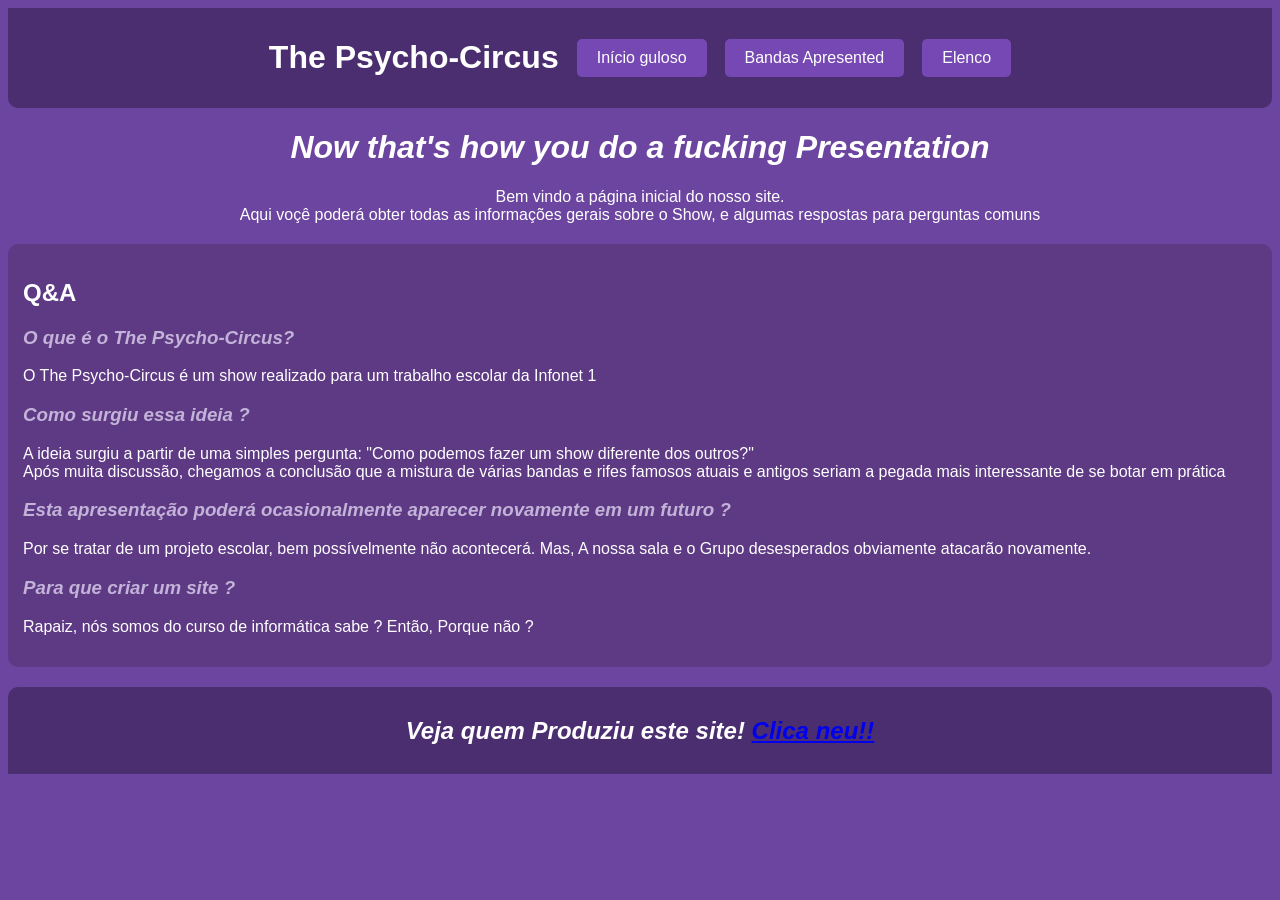
==== index.html @ 0d00da0d "Primeira Subida de arquivos - Arquivos principais" ====
<!DOCTYPE html>
<html lang="en">
<head>
    <meta charset="UTF-8">
    <meta name="viewport" content="width=device-width, initial-scale=1.0">
    <title>Holy moly guys it's ROCK!!!</title>
    <link rel="stylesheet" href="CSSs/gulosinho.css">
</head>
<body>
    <header>
        <h1>The Psycho-Circus</h1>
        <a href="index.html"><button>Início guloso</button></a>
        <a href="bandinha.html"><button>Bandas Apresented</button></a>
        <a href="pessoal_foda.html"><button>Elenco</button></a>
    </header>
    <div>
        <h1><i>Now that's how you do a fucking Presentation</i></h1>
        <p>Bem vindo a página inicial do nosso site.<br>Aqui voçê poderá obter todas as informações gerais sobre o Show, e algumas respostas para perguntas comuns</p>
        <div id="qea">
            <h2>Q&A</h2>
            <h3>O que é o The Psycho-Circus?</h3>
            <p>O The Psycho-Circus é um show realizado para um trabalho escolar da Infonet 1</p>
            <h3>Como surgiu essa ideia ?</h3>
            <p>A ideia surgiu a partir de uma simples pergunta: "Como podemos fazer um show diferente dos outros?"<br>Após muita discussão, chegamos a conclusão que a mistura de várias bandas e rifes famosos atuais e antigos seriam a pegada mais interessante de se botar em prática</p>
            <h3>Esta apresentação poderá ocasionalmente aparecer novamente em um futuro ?</i></h3>
            <p>Por se tratar de um projeto escolar, bem possívelmente não acontecerá. Mas, A nossa sala e o Grupo desesperados obviamente atacarão novamente.</p>
            <h3>Para que criar um site ?</h3>
            <p>Rapaiz, nós somos do curso de informática sabe ? Então, Porque não ?</p>
        </div>
    </div>
    <footer>
        <h2><i>Veja quem Produziu este site! <a href="nois">Clica neu!!</a></i></h2>
    </footer>
</body>
</html>
---- CSSs/gulosinho.css ----
body{
    background-color: #6c45a0;
    color: #FFFFFF;
    font-size: 16px;
    font-family: 'Arial Black', Gadget, sans-serif;
    text-align: center;
    justify-content: center;
}
button{
    background-color: #7648b3;
    color: #FFFFFF;
    padding: 10px 20px;
    border: none;
    border-radius: 5px;
    cursor: pointer;
    font-size: 16px;
}
button:hover{
    background-color: #5e3a85;
    transition: 0.3s;
    transform: scale(1.05);
}
button:active{
    background-color: #2e184b;
    transition: 0.3s;
    transform: scale(0.95);
}
header{
    background-color: #4b2e70;
    border-radius: 0 0 10px 10px;
    padding: 10px;
    display: flex;
    align-items: center;
    justify-content: center;
    gap: 18px;
}
footer{
    background-color: #4b2e70;
    padding: 10px;
    margin-top: 20px;
    border-radius: 10px 10px 0 0;
}
#qea{
    background-color: #5e3a85;
    padding: 15px;
    border-radius: 10px;
    margin-top: 20px;
    text-align: left;
}
#qea h3{
    color: #c3b3d8;
    font-style: italic;
}
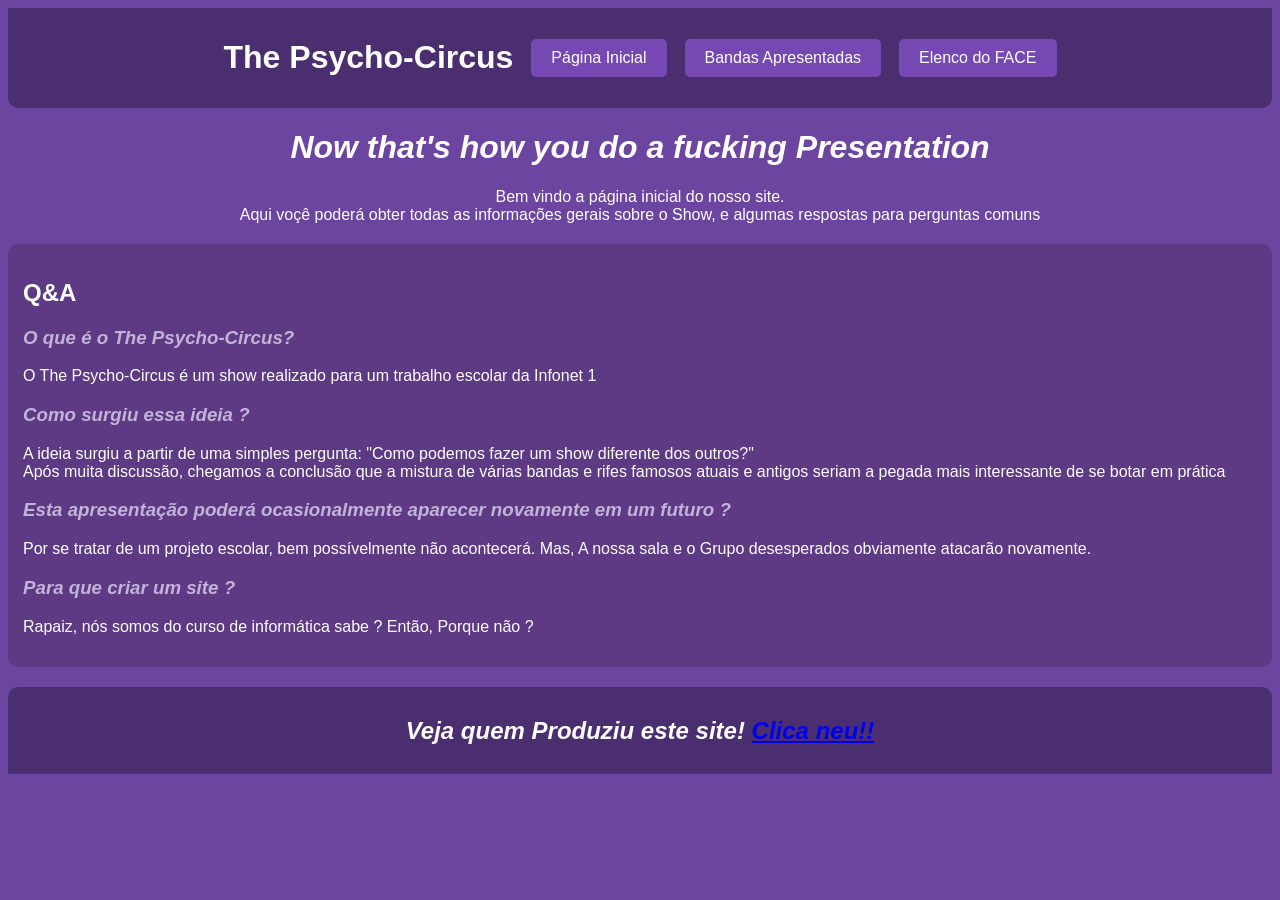
==== commit 7330d332: "Atualizar o index.html Regionalização do código da página + Troca do texto dos botões do menu + Troc" ====
--- a/index.html
+++ b/index.html
@@ -1,17 +1,17 @@
 <!DOCTYPE html>
-<html lang="en">
+<html lang="pt-br">
 <head>
     <meta charset="UTF-8">
     <meta name="viewport" content="width=device-width, initial-scale=1.0">
-    <title>Holy moly guys it's ROCK!!!</title>
+    <title>That's How You ROCK!!!</title>
     <link rel="stylesheet" href="CSSs/gulosinho.css">
 </head>
 <body>
     <header>
         <h1>The Psycho-Circus</h1>
-        <a href="index.html"><button>Início guloso</button></a>
-        <a href="bandinha.html"><button>Bandas Apresented</button></a>
-        <a href="pessoal_foda.html"><button>Elenco</button></a>
+                <a href="index.html"><button>Página Inicial</button></a>
+        <a href="bandinha.html"><button>Bandas Apresentadas</button></a>
+        <a href="pessoal_foda.html"><button>Elenco do FACE</button></a>
     </header>
     <div>
         <h1><i>Now that's how you do a fucking Presentation</i></h1>
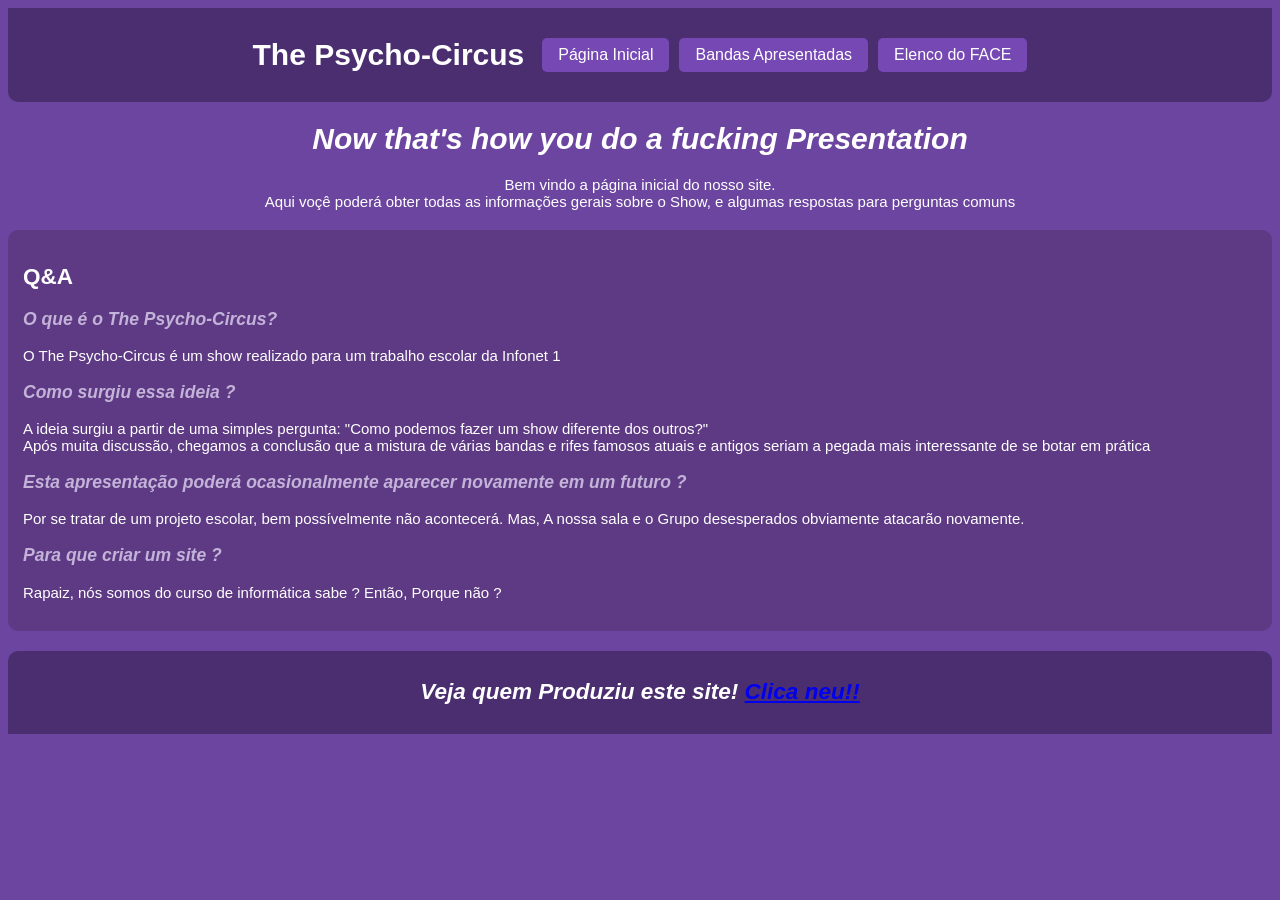
==== commit def40b4a: "Atualização de qualidade de vida e correção de interface Navegação principal do site mudada agora pa" ====
--- a/index.html
+++ b/index.html
@@ -9,9 +9,11 @@
 <body>
     <header>
         <h1>The Psycho-Circus</h1>
-                <a href="index.html"><button>Página Inicial</button></a>
-        <a href="bandinha.html"><button>Bandas Apresentadas</button></a>
-        <a href="pessoal_foda.html"><button>Elenco do FACE</button></a>
+        <div class="Bmenu">
+            <a href="index.html"><button>Página Inicial</button></a>
+            <a href="bandinha.html"><button>Bandas Apresentadas</button></a>
+            <a href="pessoal_foda.html"><button>Elenco do FACE</button></a>
+        </div>
     </header>
     <div>
         <h1><i>Now that's how you do a fucking Presentation</i></h1>
@@ -29,7 +31,7 @@
         </div>
     </div>
     <footer>
-        <h2><i>Veja quem Produziu este site! <a href="nois">Clica neu!!</a></i></h2>
+        <h2><i>Veja quem Produziu este site! <a href="nois.html">Clica neu!!</a></i></h2>
     </footer>
 </body>
 </html>
--- a/CSSs/gulosinho.css
+++ b/CSSs/gulosinho.css
@@ -1,7 +1,7 @@
 body{
     background-color: #6c45a0;
     color: #FFFFFF;
-    font-size: 16px;
+    font-size: 15px;
     font-family: 'Arial Black', Gadget, sans-serif;
     text-align: center;
     justify-content: center;
@@ -9,7 +9,7 @@
 button{
     background-color: #7648b3;
     color: #FFFFFF;
-    padding: 10px 20px;
+    padding: 8px 16px;
     border: none;
     border-radius: 5px;
     cursor: pointer;
@@ -34,6 +34,11 @@
     justify-content: center;
     gap: 18px;
 }
+.Bmenu{
+    display: flex;
+    justify-content: center;
+    gap: 10px;
+}
 footer{
     background-color: #4b2e70;
     padding: 10px;
@@ -50,4 +55,53 @@
 #qea h3{
     color: #c3b3d8;
     font-style: italic;
+}
+/* Celulares maiores e tablets comuns */
+@media screen and (max-width: 1080px){
+    button{
+        font-size: 13px;
+    }
+}
+
+/* Celulares e telas pequenas */
+@media screen and (max-width: 768px){
+    header{
+        padding: 15px 8px;
+        gap: 10px;
+        flex-direction: column;
+    }
+    footer{
+        padding: 12px 8px;
+        font-size: 13px;
+    }
+    body{
+        font-size: 14px;
+    }
+    button{
+        font-size: 12px;
+        padding: 6px 12px;
+    }
+}
+
+/* Celulares muito pequenos */
+@media screen and (max-width: 480px){
+    header{
+        padding: 12px 5px;
+        gap: 8px;
+    }
+    footer{
+        padding: 10px 5px;
+        font-size: 12px;
+    }
+    body{
+        font-size: 13px;
+    }
+    button{
+        font-size: 11px;
+        padding: 5px 10px;
+    }
+    #qea{
+        padding: 10px;
+        margin-top: 15px;
+    }
 }
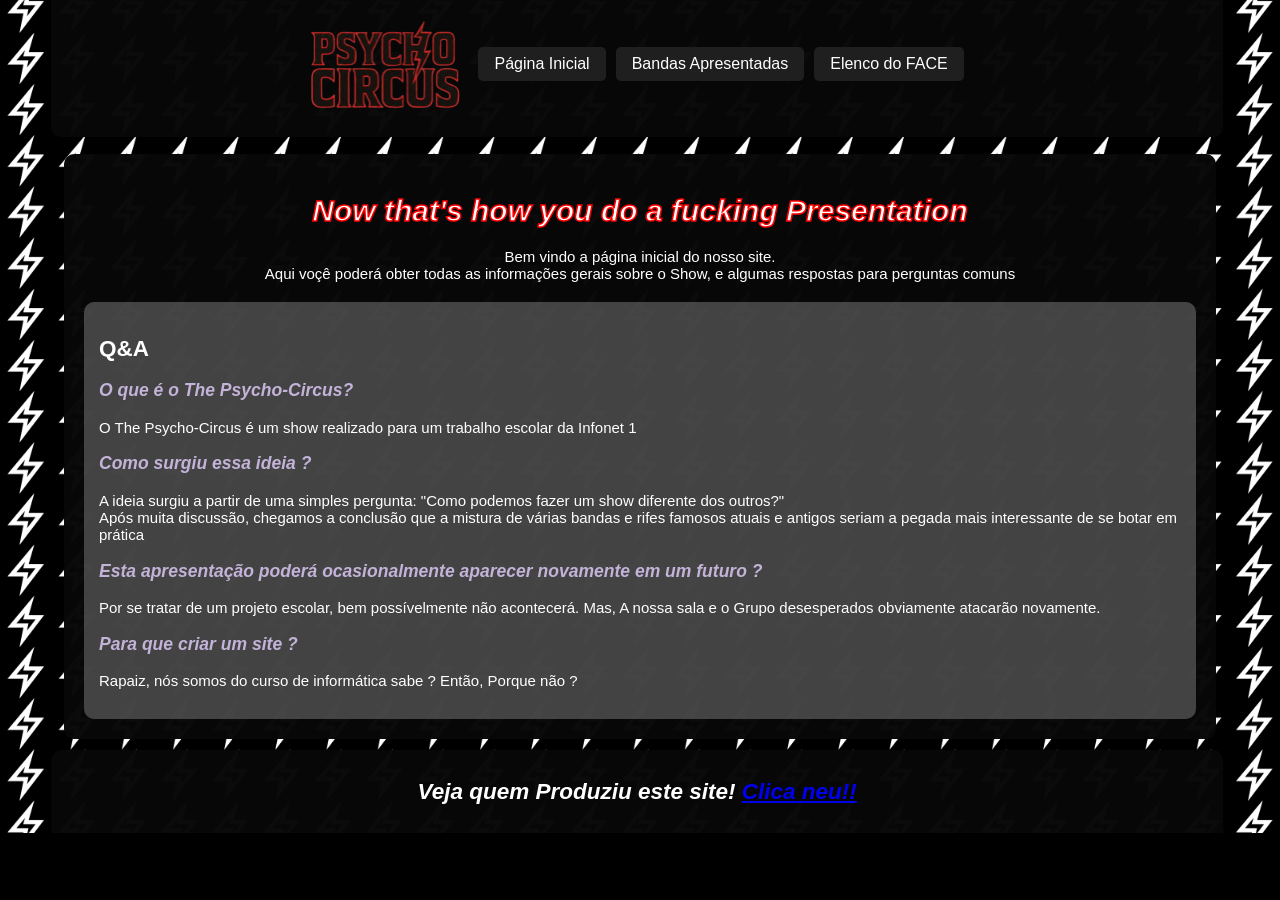
==== commit f295daab: "Repaginação completa da interface Subida de arquivos de atualização da interface principal do site e" ====
--- a/index.html
+++ b/index.html
@@ -7,31 +7,33 @@
     <link rel="stylesheet" href="CSSs/gulosinho.css">
 </head>
 <body>
-    <header>
-        <h1>The Psycho-Circus</h1>
-        <div class="Bmenu">
-            <a href="index.html"><button>Página Inicial</button></a>
-            <a href="bandinha.html"><button>Bandas Apresentadas</button></a>
-            <a href="pessoal_foda.html"><button>Elenco do FACE</button></a>
+    <div class="fundo">
+        <header>
+            <img src="imgs/LogoP.png">
+            <div class="Bmenu">
+                <a href="index.html"><button>Página Inicial</button></a>
+                <a href="bandinha.html"><button>Bandas Apresentadas</button></a>
+                <a href="pessoal_foda.html"><button>Elenco do FACE</button></a>
+            </div>
+        </header>
+        <div class="conteudo">
+            <h1><i>Now that's how you do a fucking Presentation</i></h1>
+            <p>Bem vindo a página inicial do nosso site.<br>Aqui voçê poderá obter todas as informações gerais sobre o Show, e algumas respostas para perguntas comuns</p>
+            <div id="qea">
+                <h2>Q&A</h2>
+                <h3>O que é o The Psycho-Circus?</h3>
+                <p>O The Psycho-Circus é um show realizado para um trabalho escolar da Infonet 1</p>
+                <h3>Como surgiu essa ideia ?</h3>
+                <p>A ideia surgiu a partir de uma simples pergunta: "Como podemos fazer um show diferente dos outros?"<br>Após muita discussão, chegamos a conclusão que a mistura de várias bandas e rifes famosos atuais e antigos seriam a pegada mais interessante de se botar em prática</p>
+                <h3>Esta apresentação poderá ocasionalmente aparecer novamente em um futuro ?</i></h3>
+                <p>Por se tratar de um projeto escolar, bem possívelmente não acontecerá. Mas, A nossa sala e o Grupo desesperados obviamente atacarão novamente.</p>
+                <h3>Para que criar um site ?</h3>
+                <p>Rapaiz, nós somos do curso de informática sabe ? Então, Porque não ?</p>
+            </div>
         </div>
-    </header>
-    <div>
-        <h1><i>Now that's how you do a fucking Presentation</i></h1>
-        <p>Bem vindo a página inicial do nosso site.<br>Aqui voçê poderá obter todas as informações gerais sobre o Show, e algumas respostas para perguntas comuns</p>
-        <div id="qea">
-            <h2>Q&A</h2>
-            <h3>O que é o The Psycho-Circus?</h3>
-            <p>O The Psycho-Circus é um show realizado para um trabalho escolar da Infonet 1</p>
-            <h3>Como surgiu essa ideia ?</h3>
-            <p>A ideia surgiu a partir de uma simples pergunta: "Como podemos fazer um show diferente dos outros?"<br>Após muita discussão, chegamos a conclusão que a mistura de várias bandas e rifes famosos atuais e antigos seriam a pegada mais interessante de se botar em prática</p>
-            <h3>Esta apresentação poderá ocasionalmente aparecer novamente em um futuro ?</i></h3>
-            <p>Por se tratar de um projeto escolar, bem possívelmente não acontecerá. Mas, A nossa sala e o Grupo desesperados obviamente atacarão novamente.</p>
-            <h3>Para que criar um site ?</h3>
-            <p>Rapaiz, nós somos do curso de informática sabe ? Então, Porque não ?</p>
-        </div>
+        <footer>
+            <h2><i>Veja quem Produziu este site! <a href="nois.html">Clica neu!!</a></i></h2>
+        </footer>
     </div>
-    <footer>
-        <h2><i>Veja quem Produziu este site! <a href="nois.html">Clica neu!!</a></i></h2>
-    </footer>
 </body>
 </html>
--- a/CSSs/gulosinho.css
+++ b/CSSs/gulosinho.css
@@ -1,13 +1,35 @@
 body{
-    background-color: #6c45a0;
+    background: #000000;
+    transition:linear 5s;
     color: #FFFFFF;
     font-size: 15px;
     font-family: 'Arial Black', Gadget, sans-serif;
     text-align: center;
     justify-content: center;
+    padding: 0;
+    margin: 0;
+}
+.fundo{
+    background: url('../imgs/FRaio.png') repeat center/cover;
+    background-size: 4vw;
+    animation: parallax 9999s linear infinite;
+
+}
+.conteudo{
+    position: relative;
+    top: 1vh;
+    left: 5%;
+    width: 90vw;
+    background-color: #080808fb;
+    border-radius: 10px;
+    padding: 20px;
+    box-sizing: border-box;
+}
+h1{
+    -webkit-text-stroke: 1.5px rgb(255, 0, 0);
 }
 button{
-    background-color: #7648b3;
+    background-color: #1f1f1f;
     color: #FFFFFF;
     padding: 8px 16px;
     border: none;
@@ -16,17 +38,21 @@
     font-size: 16px;
 }
 button:hover{
-    background-color: #5e3a85;
+    background-color: #7c7c7c;
     transition: 0.3s;
     transform: scale(1.05);
 }
 button:active{
-    background-color: #2e184b;
+    background-color: #1b1b1b;
     transition: 0.3s;
     transform: scale(0.95);
 }
 header{
-    background-color: #4b2e70;
+    position: relative;
+    top: -8px;
+    left: 4%;
+    width: 90vw;
+    background-color: #080808fb;
     border-radius: 0 0 10px 10px;
     padding: 10px;
     display: flex;
@@ -34,19 +60,29 @@
     justify-content: center;
     gap: 18px;
 }
+header img{
+    height: auto;
+    width: 13%;
+}
 .Bmenu{
     display: flex;
     justify-content: center;
     gap: 10px;
 }
 footer{
-    background-color: #4b2e70;
+    position: sticky;
+    left: 4%;
+    width: 90vw;
+    bottom: -2vh;
+    background-color: #080808fb;
+    border-radius: 0 0 10px 10px;
     padding: 10px;
     margin-top: 20px;
+    margin-bottom: -10px;
     border-radius: 10px 10px 0 0;
 }
 #qea{
-    background-color: #5e3a85;
+    background-color: #7c7c7c85;
     padding: 15px;
     border-radius: 10px;
     margin-top: 20px;
@@ -62,13 +98,19 @@
         font-size: 13px;
     }
 }
-
 /* Celulares e telas pequenas */
-@media screen and (max-width: 768px){
+@media screen and (max-width:720px){
+    .fundo{
+        background-size: 6vw;
+    }
     header{
         padding: 15px 8px;
         gap: 10px;
         flex-direction: column;
+    }
+    header img{
+        width: 30%;
+        margin: -3%;
     }
     footer{
         padding: 12px 8px;
@@ -82,16 +124,17 @@
         padding: 6px 12px;
     }
 }
-
 /* Celulares muito pequenos */
-@media screen and (max-width: 480px){
+@media screen and (max-width: 540px){
     header{
         padding: 12px 5px;
         gap: 8px;
+        width: 93vw;
     }
     footer{
         padding: 10px 5px;
         font-size: 12px;
+        width: 93vw;
     }
     body{
         font-size: 13px;
@@ -104,4 +147,12 @@
         padding: 10px;
         margin-top: 15px;
     }
+}
+@keyframes parallax {
+    from{
+        background-position: 0 0;
+    }
+    to{
+        background-position: -40000vh 40000vw;
+    }
 }
